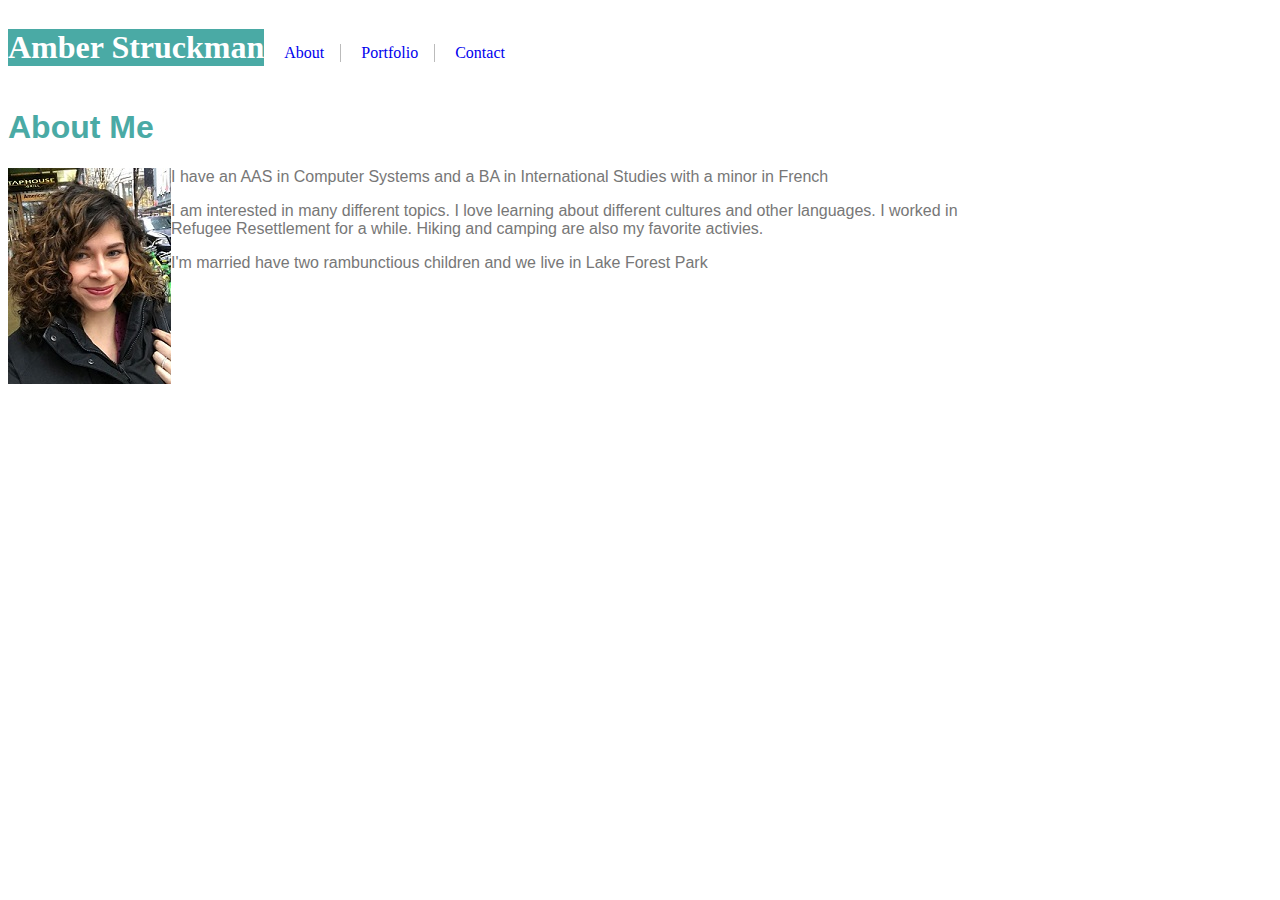
==== index.html @ 2f8b13c2 "day two work" ====
<!DOCTYPE html>
<html>
<head>
    <meta charset="utf-8" />
    <meta http-equiv="X-UA-Compatible" content="IE=edge">
    <title>Amber Struckman Portfolio</title>
    <meta name="viewport" content="width=device-width, initial-scale=1">
    <link rel="stylesheet" type="text/css" media="screen" href="reset.css" />
    <link rel="stylesheet" type="text/css" media="screen" href="assets/css/style.css" />
    
</head>

<body>
    <header>
            <h1 id="nameLogo">Amber Struckman</h1>
    <nav>
        <ul>
                        <li><a href="index.html">About</a></li>
                        <li><a href="portfolio.html">Portfolio</a></li>
                        <li><a href="contact.html">Contact</a></li>
                </ul>
        </nav>
    </header>

  <article>
        <h1> About Me </h1>
        <img src="assets/images/profileImage.jpg" "Amber Struckman"  />

        <p>I have an AAS in Computer Systems and a BA in International Studies with a minor in French</p>
        <p>I am interested in many different topics.  I love learning about different cultures and other languages. I worked in Refugee Resettlement for a while. Hiking and camping are also my favorite activies. </p>
        <p>I'm married have two rambunctious children and we live in Lake Forest Park</p>
    </article>  
    </body>
</html>
---- assets/css/style.css ----
body {
    width: 960px;
    background: url(../images/full-bloom.png);
    font-family: 'Arial', 'Helvetica Neue', Helvetica, sans-serif;
}

header {
    position:relative;
    display:block;
    max-width:100%;
    background: #ffffff;
    border: #cccccc;
    font-family: 'Georgia', Times, Times New Roman, serif;
}

h1 {
    color: #4aaaa5;
    
}

#nameLogo
{
    background: #4aaaa5;
    color: #ffffff;
    display: inline-block;
}
img {
    float: left;
}

p { 
    /* float: left; */
    color: #777777;
}
article {
    background: #ffffff;
    border-color: #dddddd;
    border-width: 20px;
    margin-left: auto;
    margin-right: auto;
    margin-bottom: auto;
    margin-top: auto;
}

ul {
    list-style-type: none;
    margin: 0;
    padding: 0;
    /* overflow: hidden; */
    background-color:white;
    display: inline-block;
    /* position: absolute; */

    
}

li {
    color: #4aaaa5;
    display: inline-block;
    border-right: 1px solid #bbb;


    
    
    
}
li:last-child {
    border-right: none;
}

li a {
    /* display: block; */
    /* color: white; */
    text-align: center;
    padding: 14px 16px;
    text-decoration: none;
    
}

/* li a:hover {
    background-color: #111;
} */

nav {
    display: inline-block;
    
    
}
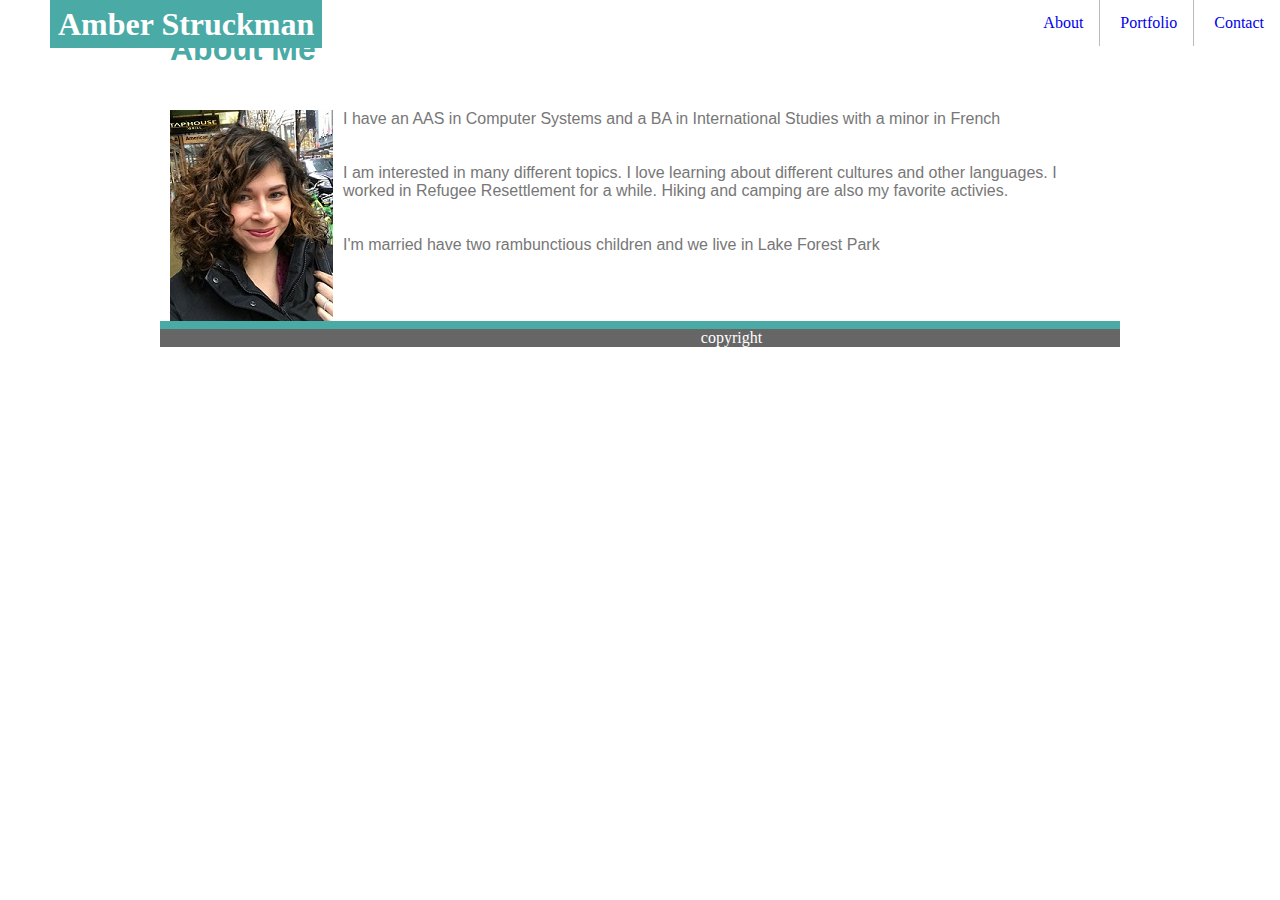
==== commit c7fc4fe0: "needs portfolio and final styling.  header now full width" ====
--- a/index.html
+++ b/index.html
@@ -22,6 +22,7 @@
         </nav>
     </header>
 
+
   <article>
         <h1> About Me </h1>
         <img src="assets/images/profileImage.jpg" "Amber Struckman"  />
@@ -30,5 +31,9 @@
         <p>I am interested in many different topics.  I love learning about different cultures and other languages. I worked in Refugee Resettlement for a while. Hiking and camping are also my favorite activies. </p>
         <p>I'm married have two rambunctious children and we live in Lake Forest Park</p>
     </article>  
+
+    <footer>
+        copyright
+    </footer>
     </body>
 </html>--- a/assets/css/style.css
+++ b/assets/css/style.css
@@ -1,20 +1,28 @@
+/* Amber Struckman HW */
+
 body {
     width: 960px;
     background: url(../images/full-bloom.png);
     font-family: 'Arial', 'Helvetica Neue', Helvetica, sans-serif;
+    margin: 0 auto;
 }
 
 header {
-    position:relative;
+    position: absolute;;
     display:block;
-    max-width:100%;
+    width: 100%;
     background: #ffffff;
     border: #cccccc;
     font-family: 'Georgia', Times, Times New Roman, serif;
+    border-bottom: #777777;
+    top: 0;
+    left:0;
+
 }
 
 h1 {
     color: #4aaaa5;
+    padding: 10px;
     
 }
 
@@ -23,14 +31,29 @@
     background: #4aaaa5;
     color: #ffffff;
     display: inline-block;
+    line-height: 100%;
+    padding: 8px;
+    margin: 0;
+    margin-left: 50px;
+    z-index: 0;
 }
 img {
     float: left;
+    padding: 10px;
 }
+
+
+
+/* .imageBanner
+{position: absolute;
+    top: 50%;
+    left: 50%;
+  transform: translate(-50%, -50%);}    */
 
 p { 
     /* float: left; */
     color: #777777;
+    padding: 10px;
 }
 article {
     background: #ffffff;
@@ -40,6 +63,7 @@
     margin-right: auto;
     margin-bottom: auto;
     margin-top: auto;
+    min-height: 300px;
 }
 
 ul {
@@ -69,7 +93,7 @@
 }
 
 li a {
-    /* display: block; */
+    display: block;
     /* color: white; */
     text-align: center;
     padding: 14px 16px;
@@ -82,7 +106,57 @@
 } */
 
 nav {
+    display: block;
+    float: right;
+}
+
+hr{
+    margin: 10pt;
+}
+
+input {
+    width: 90%;
+}
+
+.message {
+    height: 100px;
+}
+
+.submitButton {
+    width: auto;
+    background-color: #4aaaa5;
+    color: #ffffff;
+}
+
+div.image1container {
+    position: relative;
+    width: 160px;
+    height: 120px;
+
+}
+#imageBanner{
+    background: #4aaaa5;
+    color: #ffffff;
     display: inline-block;
-    
-    
-}+   
+    padding: 8px;
+    margin: 0;
+    margin-left: 50px;
+    position: absolute;
+    z-index: 1;
+    left: 0
+    ;
+}
+
+    footer{
+        position:relative;
+    display:block;
+    max-width: 100%;
+   text-align: center;
+   color: #ffffff;
+    font-family: 'Georgia', Times, Times New Roman, serif;
+        background-color: #666666;
+        border-top: 8px solid #4aaaa5; 
+
+    }
+
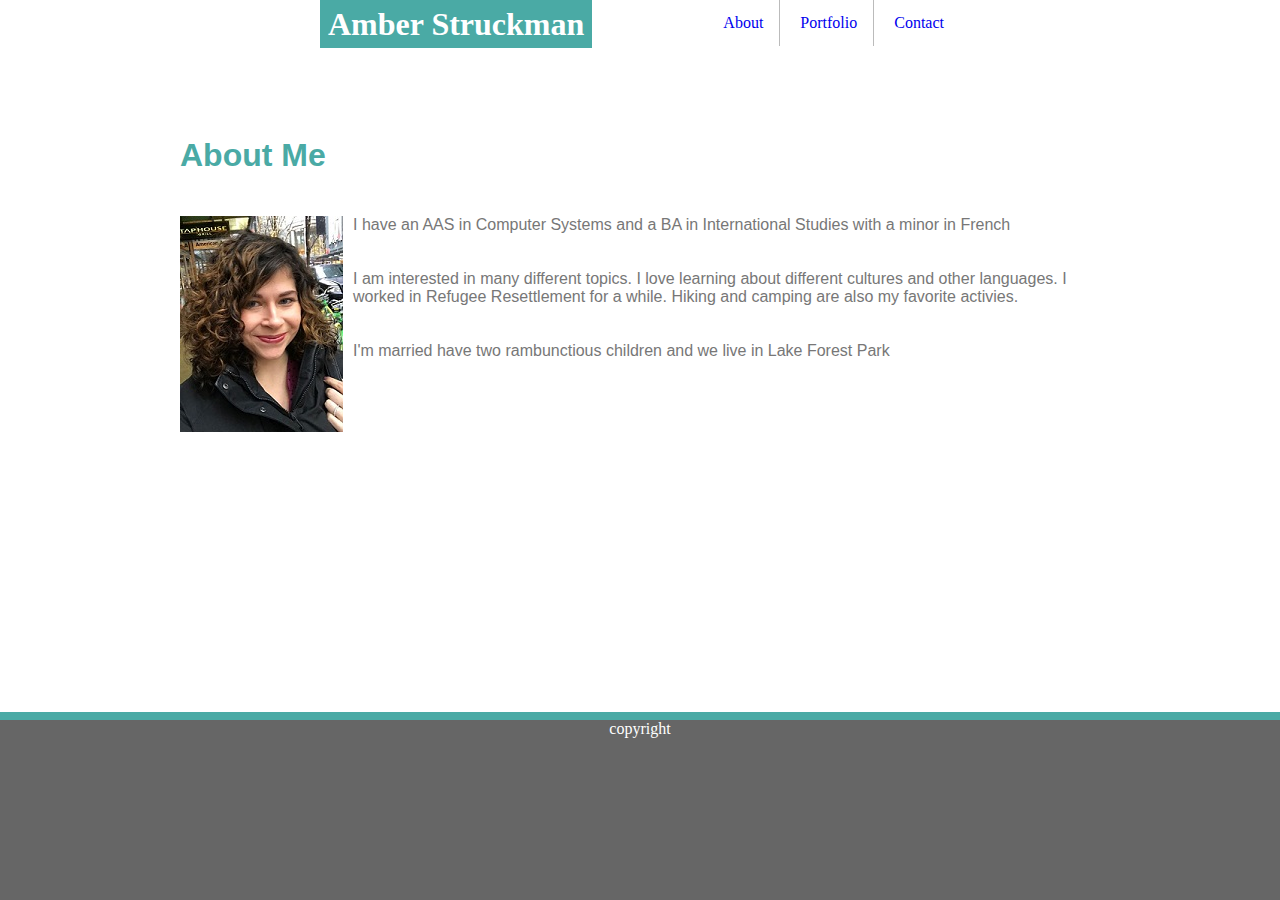
==== commit 949a6853: "header and footer much better and some formatting improved.  still need to fix portfolio images" ====
--- a/index.html
+++ b/index.html
@@ -12,6 +12,7 @@
 
 <body>
     <header>
+            <div class= "headerContainer">
             <h1 id="nameLogo">Amber Struckman</h1>
     <nav>
         <ul>
@@ -20,6 +21,7 @@
                         <li><a href="contact.html">Contact</a></li>
                 </ul>
         </nav>
+    </div>
     </header>
 
 
--- a/assets/css/style.css
+++ b/assets/css/style.css
@@ -8,7 +8,7 @@
 }
 
 header {
-    position: absolute;;
+    position: absolute;
     display:block;
     width: 100%;
     background: #ffffff;
@@ -34,9 +34,15 @@
     line-height: 100%;
     padding: 8px;
     margin: 0;
-    margin-left: 50px;
+    
     z-index: 0;
 }
+
+.headerContainer
+{width: 960px;
+    width: 50%;
+    margin: 0 auto;}
+
 img {
     float: left;
     padding: 10px;
@@ -62,8 +68,9 @@
     margin-left: auto;
     margin-right: auto;
     margin-bottom: auto;
-    margin-top: auto;
+    margin-top: 10%;
     min-height: 300px;
+    padding:10px;
 }
 
 ul {
@@ -110,13 +117,16 @@
     float: right;
 }
 
-hr{
+
+
+input {
+    width: 90%;
+    line-height: 20pt;
     margin: 10pt;
 }
 
-input {
-    width: 90%;
-}
+hr  { size: 10pt;}
+
 
 .message {
     height: 100px;
@@ -126,6 +136,7 @@
     width: auto;
     background-color: #4aaaa5;
     color: #ffffff;
+    width: 7em;  height: 3em;
 }
 
 div.image1container {
@@ -149,14 +160,19 @@
 }
 
     footer{
-        position:relative;
+        clear: both;
+        position: absolute;
     display:block;
-    max-width: 100%;
+    width: 100%;
+    height: 20%;
+    bottom:0;
+    left:0;
    text-align: center;
    color: #ffffff;
     font-family: 'Georgia', Times, Times New Roman, serif;
         background-color: #666666;
         border-top: 8px solid #4aaaa5; 
+        
 
     }
 
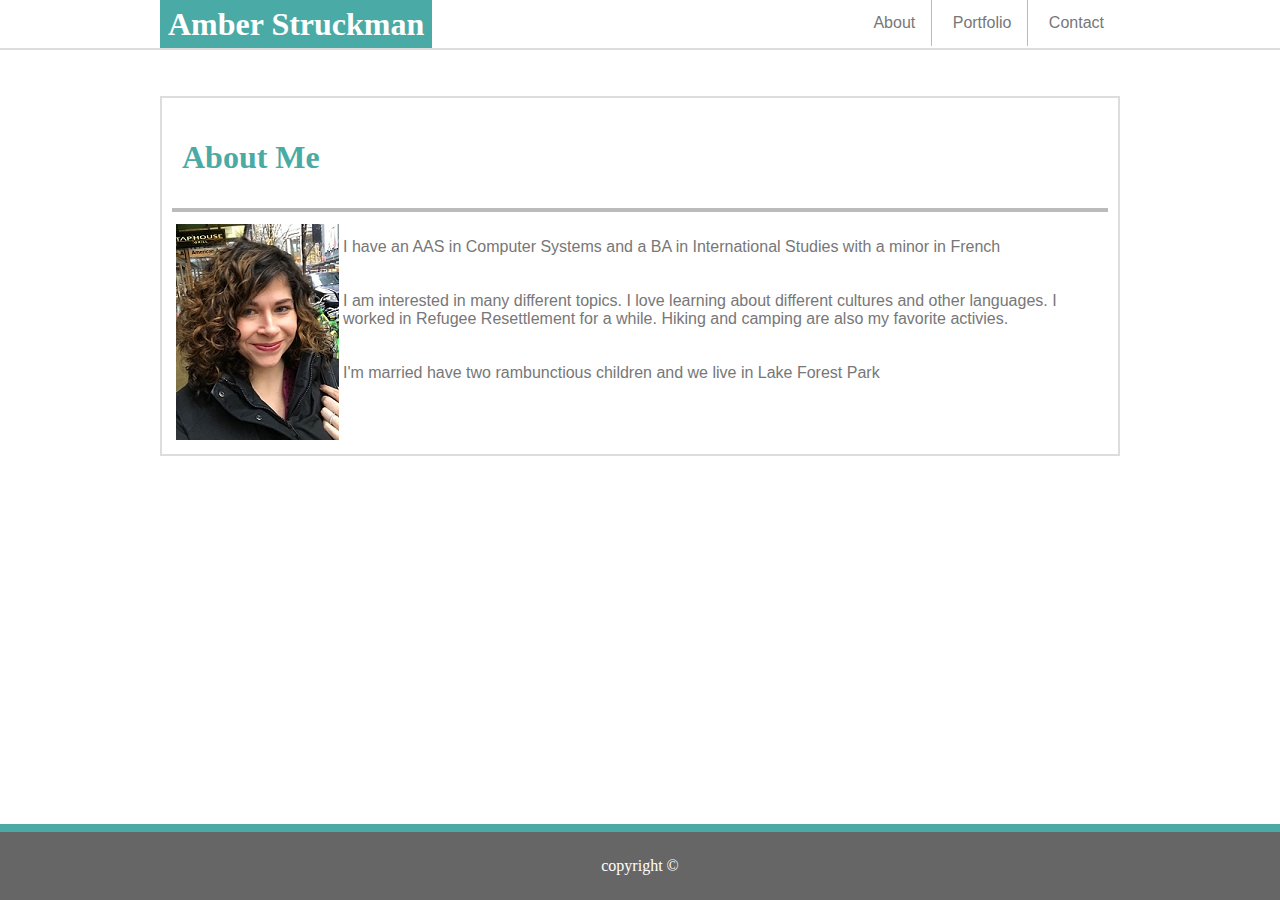
==== commit 17775e39: "cleaned up code. almost ready to deploy" ====
--- a/index.html
+++ b/index.html
@@ -1,41 +1,44 @@
+<!-- Amber Struckman
+HW 1: Recommended-homework-assignment -->
+
 <!DOCTYPE html>
 <html>
-<head>
-    <meta charset="utf-8" />
-    <meta http-equiv="X-UA-Compatible" content="IE=edge">
-    <title>Amber Struckman Portfolio</title>
-    <meta name="viewport" content="width=device-width, initial-scale=1">
-    <link rel="stylesheet" type="text/css" media="screen" href="reset.css" />
-    <link rel="stylesheet" type="text/css" media="screen" href="assets/css/style.css" />
-    
-</head>
+    <head>
+        <meta charset="utf-8" />
+        <meta http-equiv="X-UA-Compatible" content="IE=edge">
+        <title>Amber Struckman Portfolio</title>
+        <meta name="viewport" content="width=device-width, initial-scale=1">
+        <link rel="stylesheet" type="text/css" media="screen" href="reset.css" />
+        <link rel="stylesheet" type="text/css" media="screen" href="assets/css/style.css" />
+    </head>
 
-<body>
-    <header>
-            <div class= "headerContainer">
-            <h1 id="nameLogo">Amber Struckman</h1>
-    <nav>
-        <ul>
-                        <li><a href="index.html">About</a></li>
-                        <li><a href="portfolio.html">Portfolio</a></li>
-                        <li><a href="contact.html">Contact</a></li>
-                </ul>
-        </nav>
-    </div>
-    </header>
+    <body>
+        <header>
+                <div class="headerContainer">
+                    <h1 id="nameLogo">Amber Struckman</h1>
+                    <nav>
+                        <ul>
+                            <li><a href="index.html">About</a></li>
+                            <li><a href="portfolio.html">Portfolio</a></li>
+                            <li><a href="contact.html">Contact</a></li>
+                        </ul>
+                    </nav>
+                </div>
+        </header>
 
+        <article>
+            <h1> About Me </h1>
+            <hr>
+            <img src="assets/images/profileImage.jpg" alt="Amber Struckman"  />
+            
+            <p>I have an AAS in Computer Systems and a BA in International Studies with a minor in French</p>
+            <p>I am interested in many different topics.  I love learning about different cultures and other languages. I worked in Refugee Resettlement for a while. Hiking and camping are also my favorite activies. </p>
+            <p>I'm married have two rambunctious children and we live in Lake Forest Park</p>
+        </article>  
 
-  <article>
-        <h1> About Me </h1>
-        <img src="assets/images/profileImage.jpg" "Amber Struckman"  />
+        <footer> 
+            copyright &copy; 
+        </footer>
+    </body>
 
-        <p>I have an AAS in Computer Systems and a BA in International Studies with a minor in French</p>
-        <p>I am interested in many different topics.  I love learning about different cultures and other languages. I worked in Refugee Resettlement for a while. Hiking and camping are also my favorite activies. </p>
-        <p>I'm married have two rambunctious children and we live in Lake Forest Park</p>
-    </article>  
-
-    <footer>
-        copyright
-    </footer>
-    </body>
 </html>--- a/assets/css/style.css
+++ b/assets/css/style.css
@@ -12,120 +12,89 @@
     display:block;
     width: 100%;
     background: #ffffff;
-    border: #cccccc;
-    font-family: 'Georgia', Times, Times New Roman, serif;
-    border-bottom: #777777;
+    border-bottom: 2px solid #dddddd;
     top: 0;
     left:0;
-
 }
 
 h1 {
     color: #4aaaa5;
     padding: 10px;
-    
+    font-family: 'Georgia', Times, Times New Roman, serif;
 }
 
-#nameLogo
-{
+#nameLogo {
     background: #4aaaa5;
     color: #ffffff;
     display: inline-block;
     line-height: 100%;
     padding: 8px;
     margin: 0;
-    
     z-index: 0;
 }
 
-.headerContainer
-{width: 960px;
-    width: 50%;
-    margin: 0 auto;}
+.headerContainer{
+    width: 960px;
+    margin: 0 auto;
+}
 
 img {
     float: left;
+    margin: 4px;
+}
+
+p { 
+    color: #777777;
     padding: 10px;
 }
 
-
-
-/* .imageBanner
-{position: absolute;
-    top: 50%;
-    left: 50%;
-  transform: translate(-50%, -50%);}    */
-
-p { 
-    /* float: left; */
-    color: #777777;
-    padding: 10px;
-}
-article {
+article, section {
     background: #ffffff;
-    border-color: #dddddd;
-    border-width: 20px;
-    margin-left: auto;
-    margin-right: auto;
-    margin-bottom: auto;
-    margin-top: 10%;
+    border: 2px solid #dddddd;
+    margin: 96px auto auto auto; /* around box model clockwise*/
     min-height: 300px;
     padding:10px;
+    overflow: hidden;
 }
 
 ul {
     list-style-type: none;
     margin: 0;
     padding: 0;
-    /* overflow: hidden; */
-    background-color:white;
-    display: inline-block;
-    /* position: absolute; */
-
-    
+    background:white;
+    display: block;
 }
 
 li {
     color: #4aaaa5;
     display: inline-block;
     border-right: 1px solid #bbb;
+}
 
-
-    
-    
-    
-}
 li:last-child {
     border-right: none;
 }
 
-li a {
+nav a {
+    color: #777777;
     display: block;
-    /* color: white; */
     text-align: center;
-    padding: 14px 16px;
+    padding: 14px 16px; /*bottom&top sides*/
     text-decoration: none;
-    
 }
-
-/* li a:hover {
-    background-color: #111;
-} */
 
 nav {
     display: block;
     float: right;
 }
 
-
-
-input {
+input, textarea {
     width: 90%;
-    line-height: 20pt;
-    margin: 10pt;
+    line-height: 20px;
+    margin: 10px;
 }
 
-hr  { size: 10pt;}
+hr  { border: 2px solid #bbb;}
 
 
 .message {
@@ -134,45 +103,44 @@
 
 .submitButton {
     width: auto;
-    background-color: #4aaaa5;
+    background: #4aaaa5;
     color: #ffffff;
     width: 7em;  height: 3em;
 }
 
-div.image1container {
+.imageContainer {
     position: relative;
     width: 160px;
     height: 120px;
+    overflow: hidden;
+    float: left;
+    margin: 10px;
+}
 
-}
-#imageBanner{
+.imageBanner{
     background: #4aaaa5;
     color: #ffffff;
     display: inline-block;
-   
-    padding: 8px;
+    width: 100%;
     margin: 0;
-    margin-left: 50px;
+    top: 50%;
     position: absolute;
     z-index: 1;
-    left: 0
-    ;
+    left: 0;
 }
 
-    footer{
-        clear: both;
-        position: absolute;
+footer{
+    clear: both;
+    position: absolute;
     display:block;
     width: 100%;
-    height: 20%;
+    line-height: 68px; 
     bottom:0;
     left:0;
-   text-align: center;
-   color: #ffffff;
+    text-align: center;
+    color: #ffffff;
     font-family: 'Georgia', Times, Times New Roman, serif;
-        background-color: #666666;
-        border-top: 8px solid #4aaaa5; 
-        
+    background: #666666;
+    border-top: 8px solid #4aaaa5; 
+}
 
-    }
-
